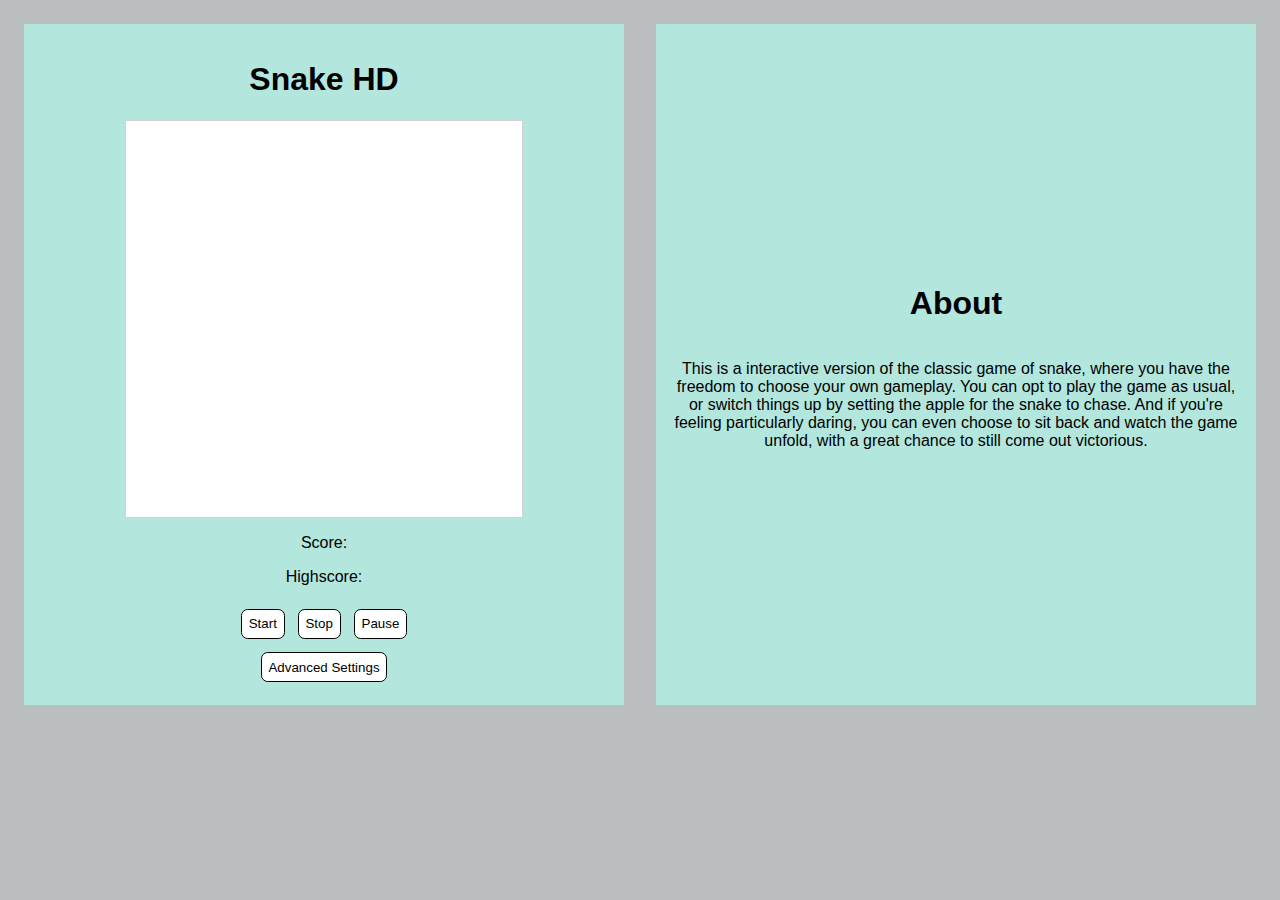
==== index.html @ e298e24f "rename index html so you dont have to type snake.html" ====
<!DOCTYPE html>
<html>
<head>
    <meta charset="utf-8">
    <title>Snake Game</title>
    <link rel="stylesheet" href="snake.css">
</head>
<body>

<main>
    <h1>Snake HD</h1>
    <div id="canvas_placeholder">
        <canvas id="myCanvas" width="396" height="396" style="border:1px solid #d3d3d3;">
        </canvas>
        <div>
            <p>Score: <span id="currScore"></span></p>
            <p>Highscore: <span id="highscore"></span></p>
        </div>
    </div>
    <div class="controll_buttons">
        <input type="button" value="Start" onclick="startGame()">
        <input type="button" value="Stop" onclick="stopGame()">
        <input type="button" value="Pause" onclick="pauseGame()">
    </div>
    <div class="spoiler">
        <input type="button" class="spoiler_btn"></input>
        
            <form class="snake_settings spoiler_content">
                <label class="text_input">Enter the size of the field only odd numbers allowed
                    <input type="text" class="settings" id="size" placeholder="Like 3,5,7,9">
                </label>
                <label class="text_input">Enter the speed of the game
                <input type="text" class="settings" id="speed" placeholder="Enter speed">
                </label>
                <label class="text_input">Enter steps to skip visual
                    <input type="text" class="settings" id="skips" placeholder="Like 1, 2, 3, 4, 5, 6, 7, 8, 9">
                    </label>
                
                
                    <section class="settings" id="play">
                        <p>How do you want to play?</p>
                        <label><input type="radio" name="play" value="1">Controll the snake</label>
                        <label><input type="radio" name="play" value="2">Controll the apple</label>
                        <label><input type="radio" name="play" value="3" checked="checked" >Dont controll anything</label>
                    </section>  
            </form>
        </div>
      
</main>
<aside>
    <h1>About</h1>
    <p>This is a interactive version of the classic game of snake, where you have the freedom to choose your own gameplay. You can opt to play the game as usual, or switch things up by setting the apple for the snake to chase. And if you're feeling particularly daring, you can even choose to sit back and watch the game unfold, with a great chance to still come out victorious.</p>

</aside>
</body>

</html>
<script src="./shortcut_finder.js"></script>
<script src="./snake.js"></script>
<script src="./controll.js"></script>
---- snake.css ----
/* Snake game */
/* Author: 2019-2020,
    License: MIT */

/* The container */

body {
    background-color: #babebe;
    font-family: Arial, Helvetica, sans-serif;
    font-size: 16px;
    
    text-align: center;
    display: flex;
    flex-direction: row;
    justify-content: center;
    flex-wrap: wrap;
    
    

    
}

body > main,aside {
    background-color: #b3e6dd;
    display: flex;
    flex-direction: column;
    justify-content: center;
    align-items: center;
    padding: 1em;
    
    margin: 1em;
    flex: 1 0 30%;

}

/* The canvas */

canvas {
    background-color: #ffffff;
    border: 1px solid #000000;
    display: block;
    margin: 0 auto;
    padding: 0;
}

/* The score */

#score {
    font-size: 24px;
    margin: 0;
    padding: 0;
}

/* The game over message */

#gameover {
    display: none;
    font-size: 48px;
    margin: 0;
    padding: 0;
}


input{
    margin: 0.5em;
    padding: 0.5em;
    
    border: 1px solid #000000;
    border-radius: 0.5em;
    background-color: #ffffff;
    color: #000000;
}

input[type="checkbox"] {
    width: 1.5em;
    height: 1.5em;
}
.text_input{
    font-size: 1em;
    margin: 0.5em;
    padding: 0.5em;
    border-radius: 0.5em;
    color: #000000;
    /* Center text */    

    display: flex;  
    flex-direction: column;
    justify-content: flex-start;
    align-items: center;
    text-align: left;

}
form.snake_settings{
    display: flex;
    flex-direction: column;
    justify-content: center;
    align-items: center;
    
}
.settings {
    display: flex;
    flex-direction: column;
    justify-content: flex-start;
    align-items: center;
}
.controll_buttons {
    display: flex;
    flex-direction: row;
    justify-content: flex-start;
    align-items: flex-start;
}
/* Path: snake.js */
/* Snake game */
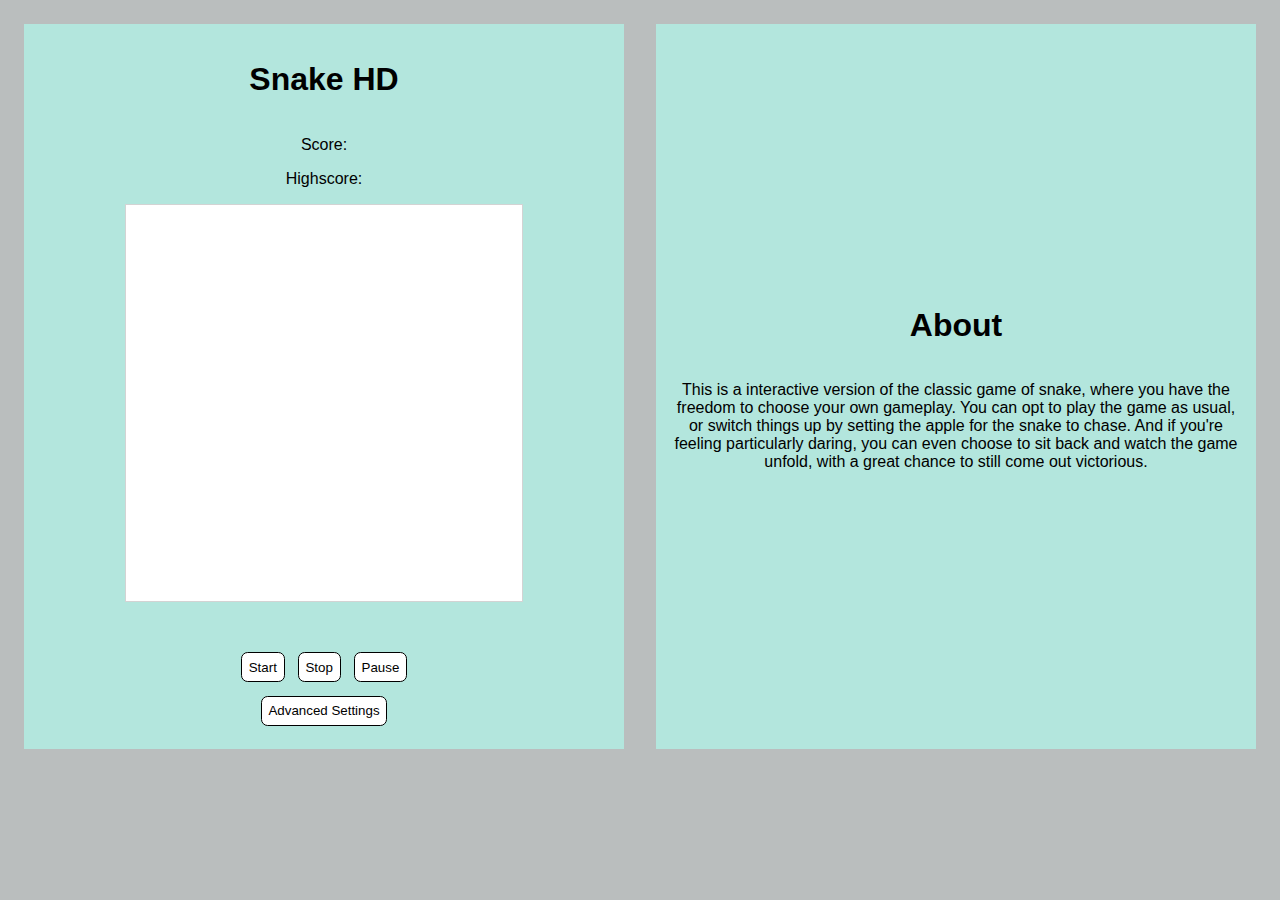
==== commit 82415667: "add better mobile support" ====
--- a/index.html
+++ b/index.html
@@ -1,22 +1,25 @@
 <!DOCTYPE html>
-<html>
+<html lang="en">
 <head>
-    <meta charset="utf-8">
+    <meta charset="UTF-8">
+    <meta http-equiv="X-UA-Compatible" content="IE=edge">
+    <meta name="viewport" content="width=device-width, initial-scale=1.0">
     <title>Snake Game</title>
     <link rel="stylesheet" href="snake.css">
-</head>
 <body>
 
 <main>
     <h1>Snake HD</h1>
     <div id="canvas_placeholder">
-        <canvas id="myCanvas" width="396" height="396" style="border:1px solid #d3d3d3;">
-        </canvas>
         <div>
             <p>Score: <span id="currScore"></span></p>
             <p>Highscore: <span id="highscore"></span></p>
         </div>
+        <canvas id="myCanvas" width="396" height="396" style="border:1px solid #d3d3d3;">
+        </canvas>
+
     </div>
+    <input type="number" id="direction-input" style="visibility: hidden;" placeholder="Enter direction">
     <div class="controll_buttons">
         <input type="button" value="Start" onclick="startGame()">
         <input type="button" value="Stop" onclick="stopGame()">
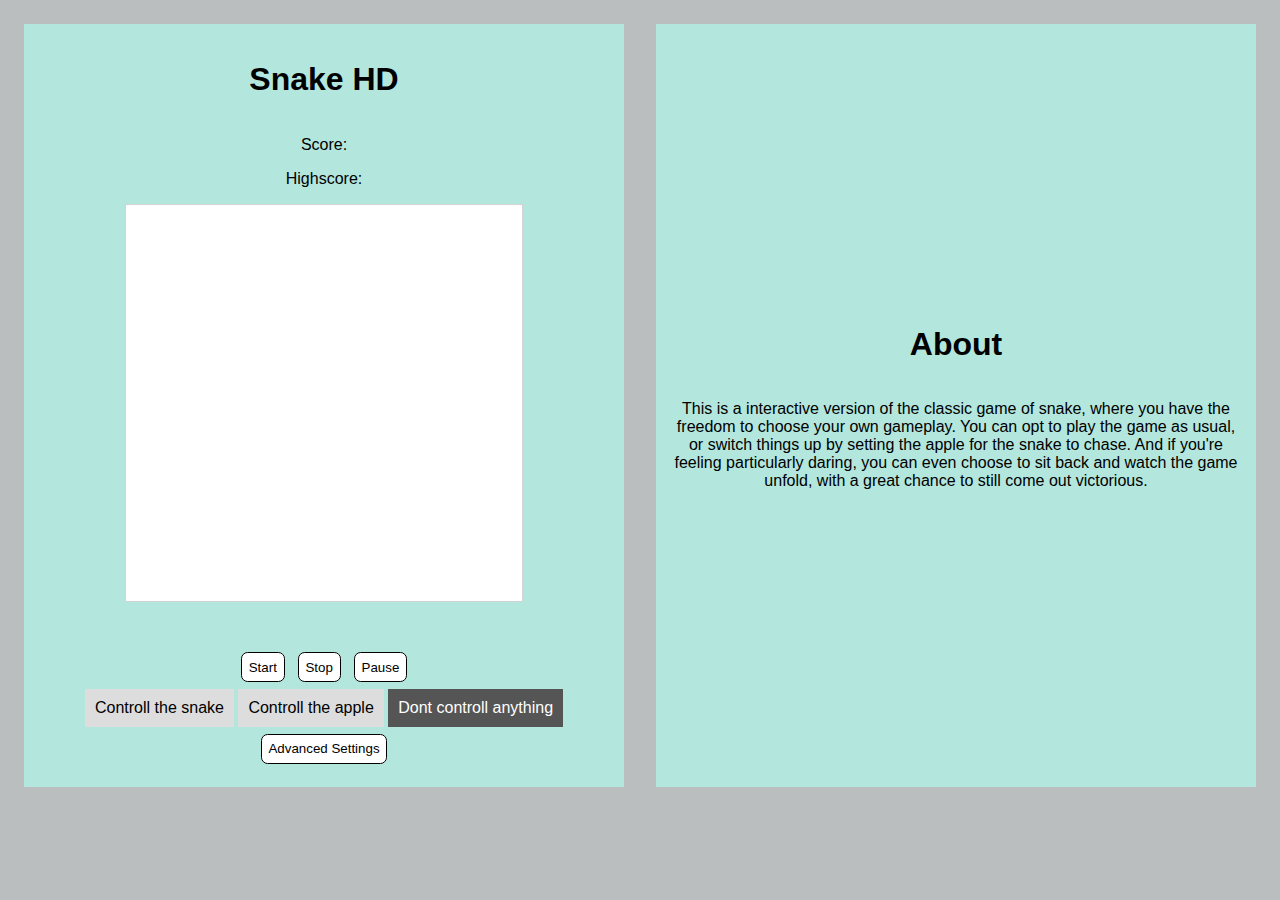
==== commit 3fc519db: "minimal better ui" ====
--- a/index.html
+++ b/index.html
@@ -10,6 +10,7 @@
 
 <main>
     <h1>Snake HD</h1>
+    
     <div id="canvas_placeholder">
         <div>
             <p>Score: <span id="currScore"></span></p>
@@ -19,11 +20,16 @@
         </canvas>
 
     </div>
-    <input type="number" id="direction-input" style="visibility: hidden;" placeholder="Enter direction">
+    <input type="tel" id="direction-input" style="visibility: hidden; width: 100%;" placeholder="Enter direction">
     <div class="controll_buttons">
         <input type="button" value="Start" onclick="startGame()">
         <input type="button" value="Stop" onclick="stopGame()">
         <input type="button" value="Pause" onclick="pauseGame()">
+    </div>
+    <div id="button-bar">
+        <button class="button_inside_bar" id="button1" onclick="activateButton(event, 1)">Controll the snake</button>
+        <button class="button_inside_bar" id="button2" onclick="activateButton(event, 2)">Controll the apple</button>
+        <button class="button_inside_bar active" id="button3" onclick="activateButton(event, 3)">Dont controll anything</button>
     </div>
     <div class="spoiler">
         <input type="button" class="spoiler_btn"></input>
@@ -40,11 +46,9 @@
                     </label>
                 
                 
-                    <section class="settings" id="play">
-                        <p>How do you want to play?</p>
-                        <label><input type="radio" name="play" value="1">Controll the snake</label>
-                        <label><input type="radio" name="play" value="2">Controll the apple</label>
-                        <label><input type="radio" name="play" value="3" checked="checked" >Dont controll anything</label>
+                    <section style="visibility: hidden;" class="settings" id="play">
+                        <!-- very bad style i know! the value gets changed when clicked on the button above -->
+                        <label><input type="radio" name="play" value="3" checked="checked" >Everything is possible</label>
                     </section>  
             </form>
         </div>
--- a/snake.css
+++ b/snake.css
@@ -111,3 +111,17 @@
 }
 /* Path: snake.js */
 /* Snake game */
+
+.button_inside_bar {
+    background-color: #ddd;
+    border: none;
+    color: #000;
+    padding: 10px;
+    font-size: 16px;
+    cursor: pointer;
+  }
+  
+.button_inside_bar.active {
+background-color: #555;
+color: #fff;
+}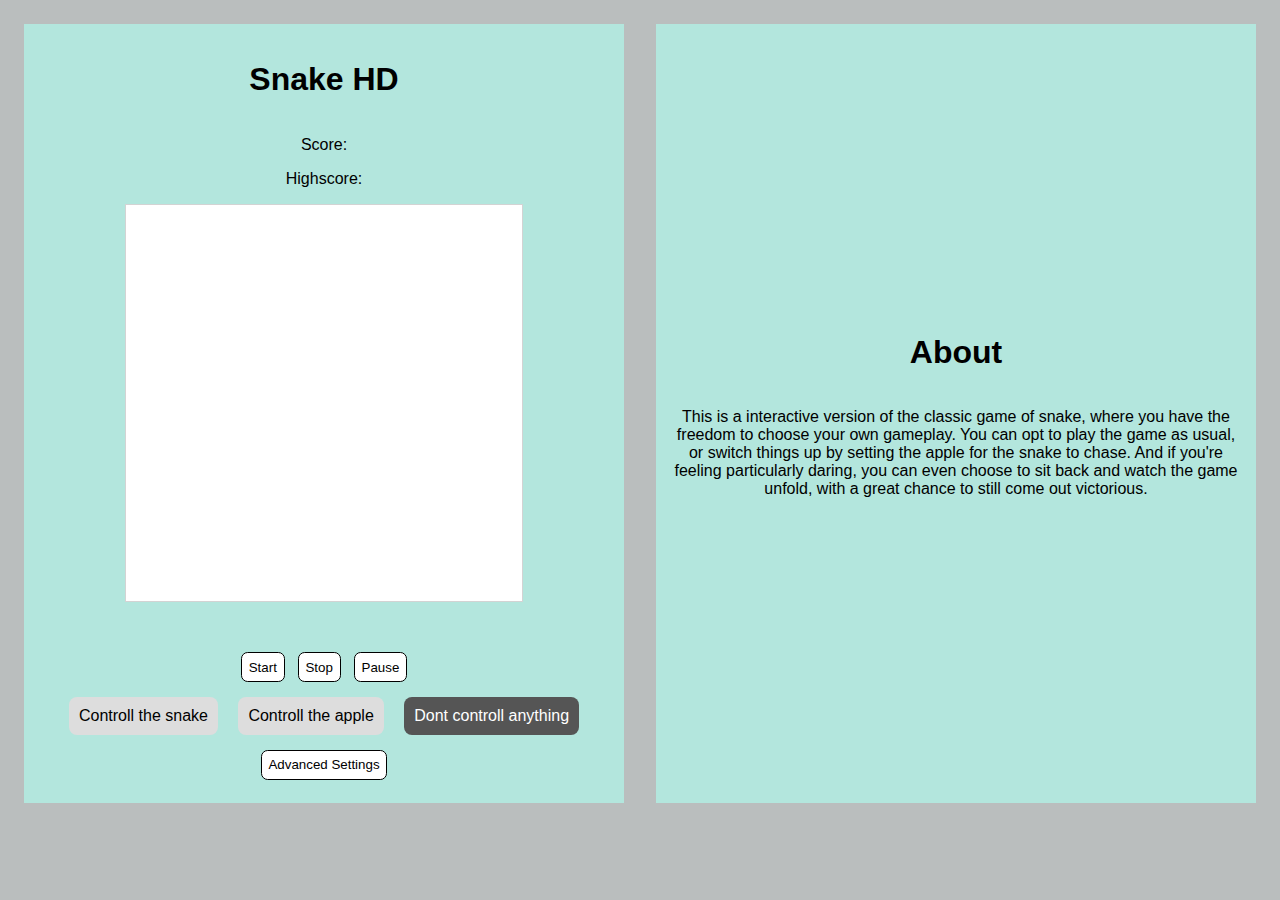
==== commit 82808f27: "fix: mobile support" ====
--- a/index.html
+++ b/index.html
@@ -27,9 +27,9 @@
         <input type="button" value="Pause" onclick="pauseGame()">
     </div>
     <div id="button-bar">
-        <button class="button_inside_bar" id="button1" onclick="activateButton(event, 1)">Controll the snake</button>
-        <button class="button_inside_bar" id="button2" onclick="activateButton(event, 2)">Controll the apple</button>
-        <button class="button_inside_bar active" id="button3" onclick="activateButton(event, 3)">Dont controll anything</button>
+        <input type="button"  class="button_inside_bar" id="button1" onclick="activateButton(event, 1)" value="Controll the snake">
+        <input type="button"  class="button_inside_bar" id="button2" onclick="activateButton(event, 2)" value="Controll the apple">
+        <input type="button"  class="button_inside_bar active" id="button3" onclick="activateButton(event, 3)" value="Dont controll anything">
     </div>
     <div class="spoiler">
         <input type="button" class="spoiler_btn"></input>
